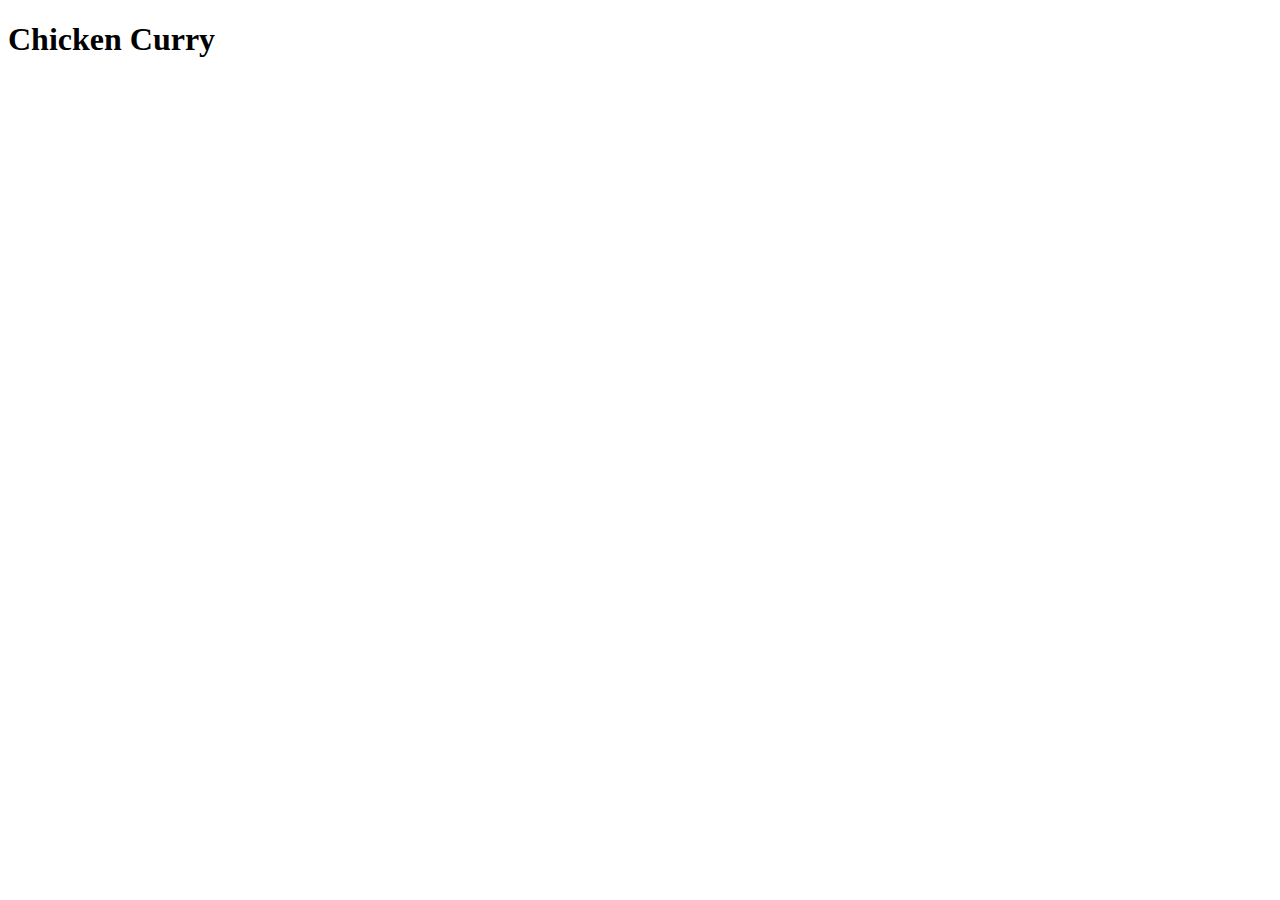
==== recipes/Chicken_curry.html @ 991cb073 "add two more recipe files" ====
<!DOCTYPE html>
<html lang="en">

<head>
    <meta charset="UTF-8">
    <meta name="viewport" content="width=device-width, initial-scale=1.0">
    <title>Chicken_curry</title>
</head>

<body>
    <h1>Chicken Curry</h1>
</body>

</html>
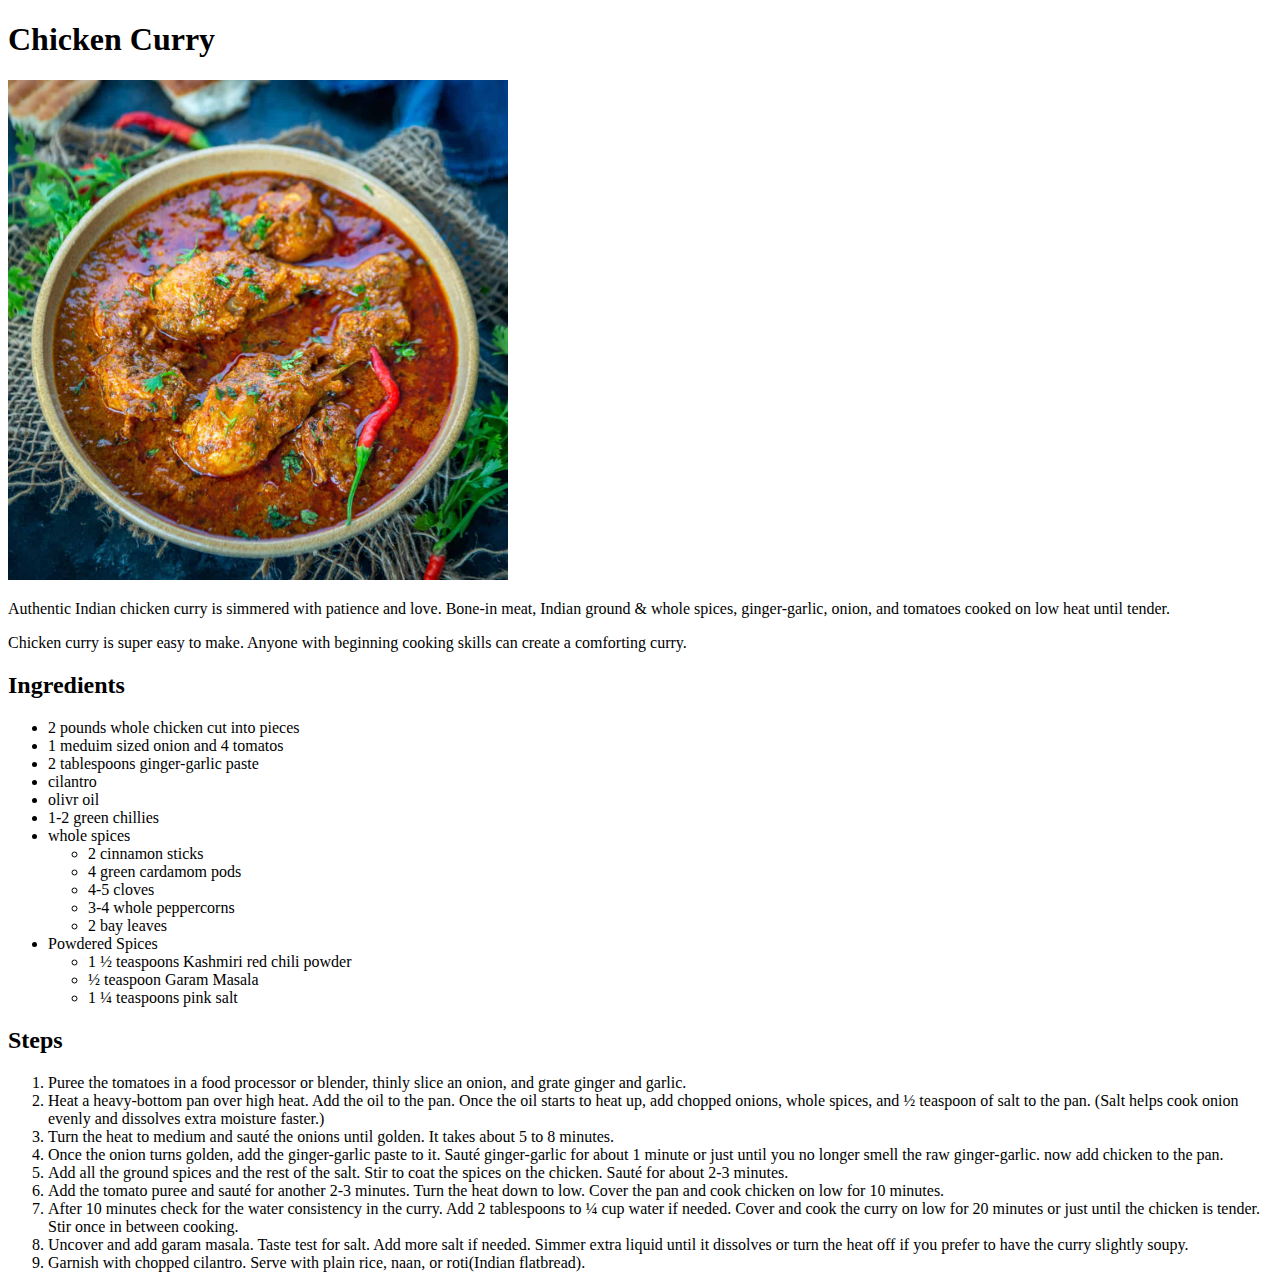
==== commit a0f256b6: "Add data to Chicken Biryani, Deleted prawn_biryani" ====
--- a/recipes/Chicken_curry.html
+++ b/recipes/Chicken_curry.html
@@ -9,6 +9,56 @@
 
 <body>
     <h1>Chicken Curry</h1>
+    <img src="../images/Chicken_curry.jpg" alt="chicken curry image" height="500" width>
+    <p>Authentic Indian chicken curry is simmered with patience and love. Bone-in meat, Indian ground & whole spices,
+        ginger-garlic, onion, and tomatoes cooked on low heat until tender.</p>
+    <p>Chicken curry is super easy to make. Anyone with beginning cooking skills can create a comforting curry.</p>
+    <h2>Ingredients</h2>
+    <ul>
+        <li>2 pounds whole chicken cut into pieces </li>
+        <li>1 meduim sized onion and 4 tomatos</li>
+        <li>2 tablespoons ginger-garlic paste</li>
+        <li>cilantro</li>
+        <li>olivr oil</li>
+        <li>1-2 green chillies</li>
+        <li>whole spices
+            <ul>
+                <li>2 cinnamon sticks</li>
+                <li>4 green cardamom pods</li>
+                <li>4-5 cloves</li>
+                <li>3-4 whole peppercorns</li>
+                <li>2 bay leaves</li>
+            </ul>
+        </li>
+        <li>Powdered Spices
+            <ul>
+                <li>1 ½ teaspoons Kashmiri red chili powder</li>
+                <li>½ teaspoon Garam Masala</li>
+                <li>1 ¼ teaspoons pink salt</li>
+            </ul>
+
+        </li>
+    </ul>
+    <h2>Steps</h2>
+    <ol>
+        <li>Puree the tomatoes in a food processor or blender, thinly slice an onion, and grate ginger and garlic.</li>
+        <li>Heat a heavy-bottom pan over high heat. Add the oil to the pan. Once the oil starts to heat up, add chopped
+            onions, whole spices, and ½ teaspoon of salt to the pan. (Salt helps cook onion evenly and dissolves extra
+            moisture faster.)</li>
+        <li>Turn the heat to medium and sauté the onions until golden. It takes about 5 to 8 minutes.</li>
+        <li>Once the onion turns golden, add the ginger-garlic paste to it. Sauté ginger-garlic for about 1 minute or
+            just until you no longer smell the raw ginger-garlic. now add chicken to the pan.</li>
+        <li>Add all the ground spices and the rest of the salt. Stir to coat the spices on the chicken. Sauté for about
+            2-3 minutes.</li>
+        <li>Add the tomato puree and sauté for another 2-3 minutes. Turn the heat down to low. Cover the pan and cook
+            chicken on low for 10 minutes.</li>
+        <li>After 10 minutes check for the water consistency in the curry. Add 2 tablespoons to ¼ cup water if needed.
+            Cover and cook the curry on low for 20 minutes or just until the chicken is tender. Stir once in between
+            cooking.</li>
+        <li>Uncover and add garam masala. Taste test for salt. Add more salt if needed. Simmer extra liquid until it
+            dissolves or turn the heat off if you prefer to have the curry slightly soupy.</li>
+        <li>Garnish with chopped cilantro. Serve with plain rice, naan, or roti(Indian flatbread).</li>
+    </ol>
 </body>
 
 </html>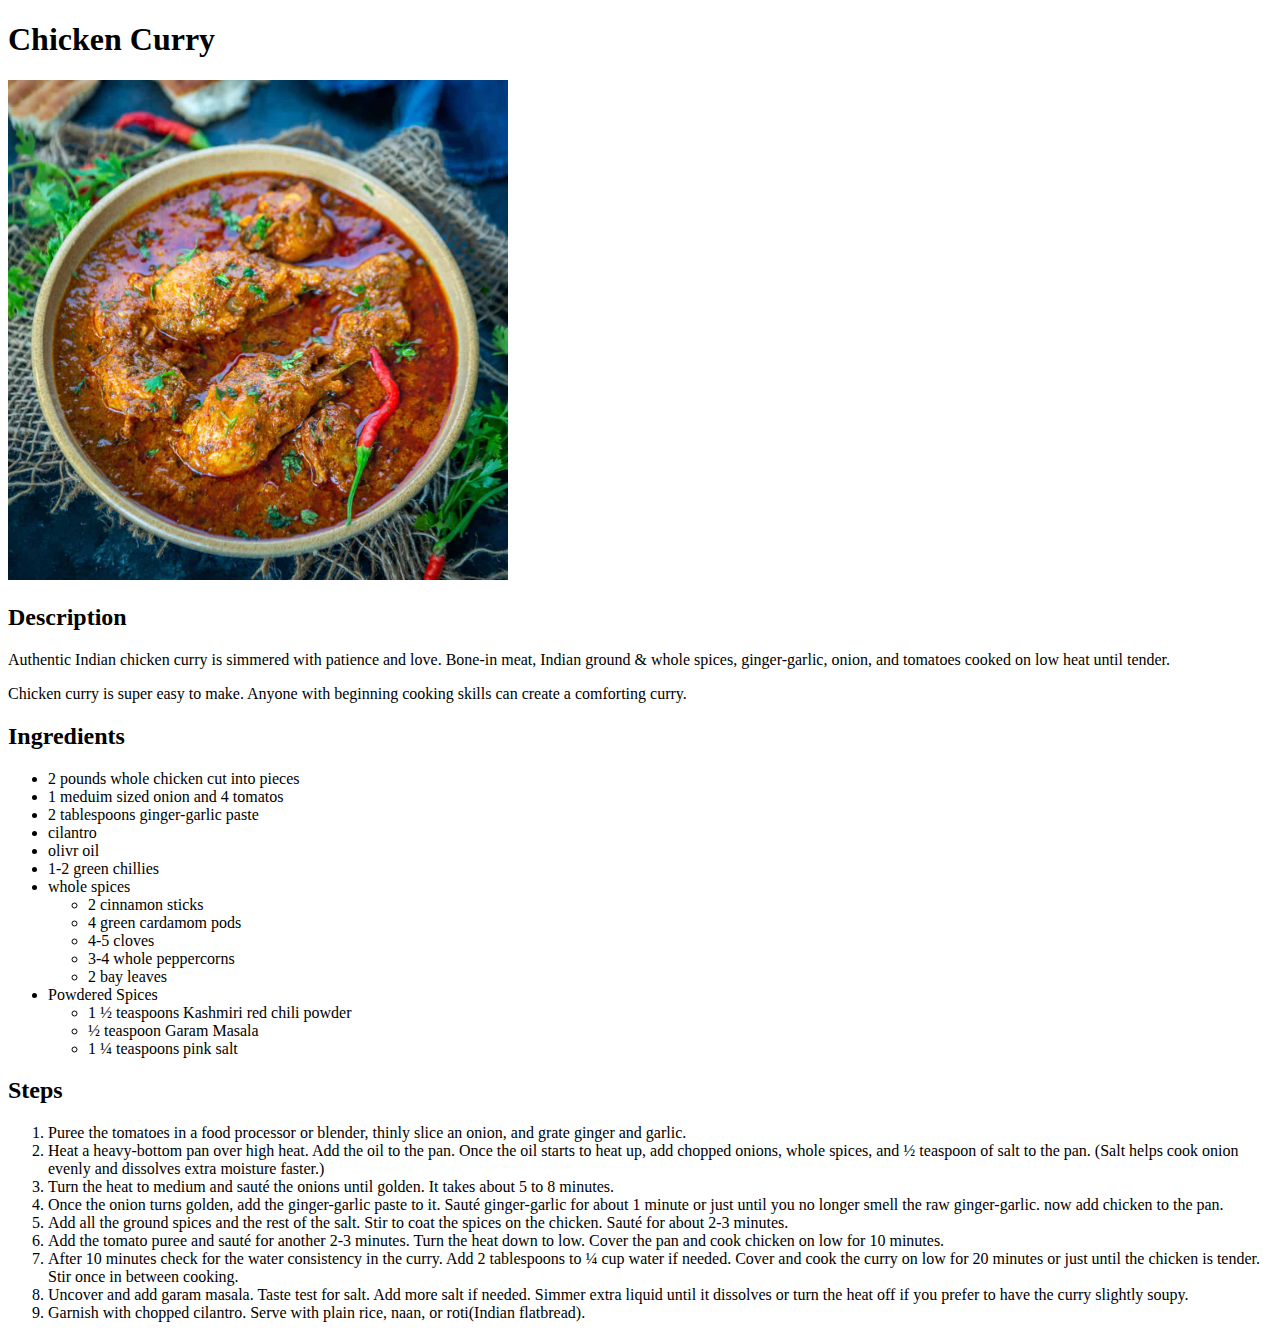
==== commit 2b041008: "Add data to payasam" ====
--- a/recipes/Chicken_curry.html
+++ b/recipes/Chicken_curry.html
@@ -10,6 +10,7 @@
 <body>
     <h1>Chicken Curry</h1>
     <img src="../images/Chicken_curry.jpg" alt="chicken curry image" height="500" width>
+    <h2>Description</h2>
     <p>Authentic Indian chicken curry is simmered with patience and love. Bone-in meat, Indian ground & whole spices,
         ginger-garlic, onion, and tomatoes cooked on low heat until tender.</p>
     <p>Chicken curry is super easy to make. Anyone with beginning cooking skills can create a comforting curry.</p>
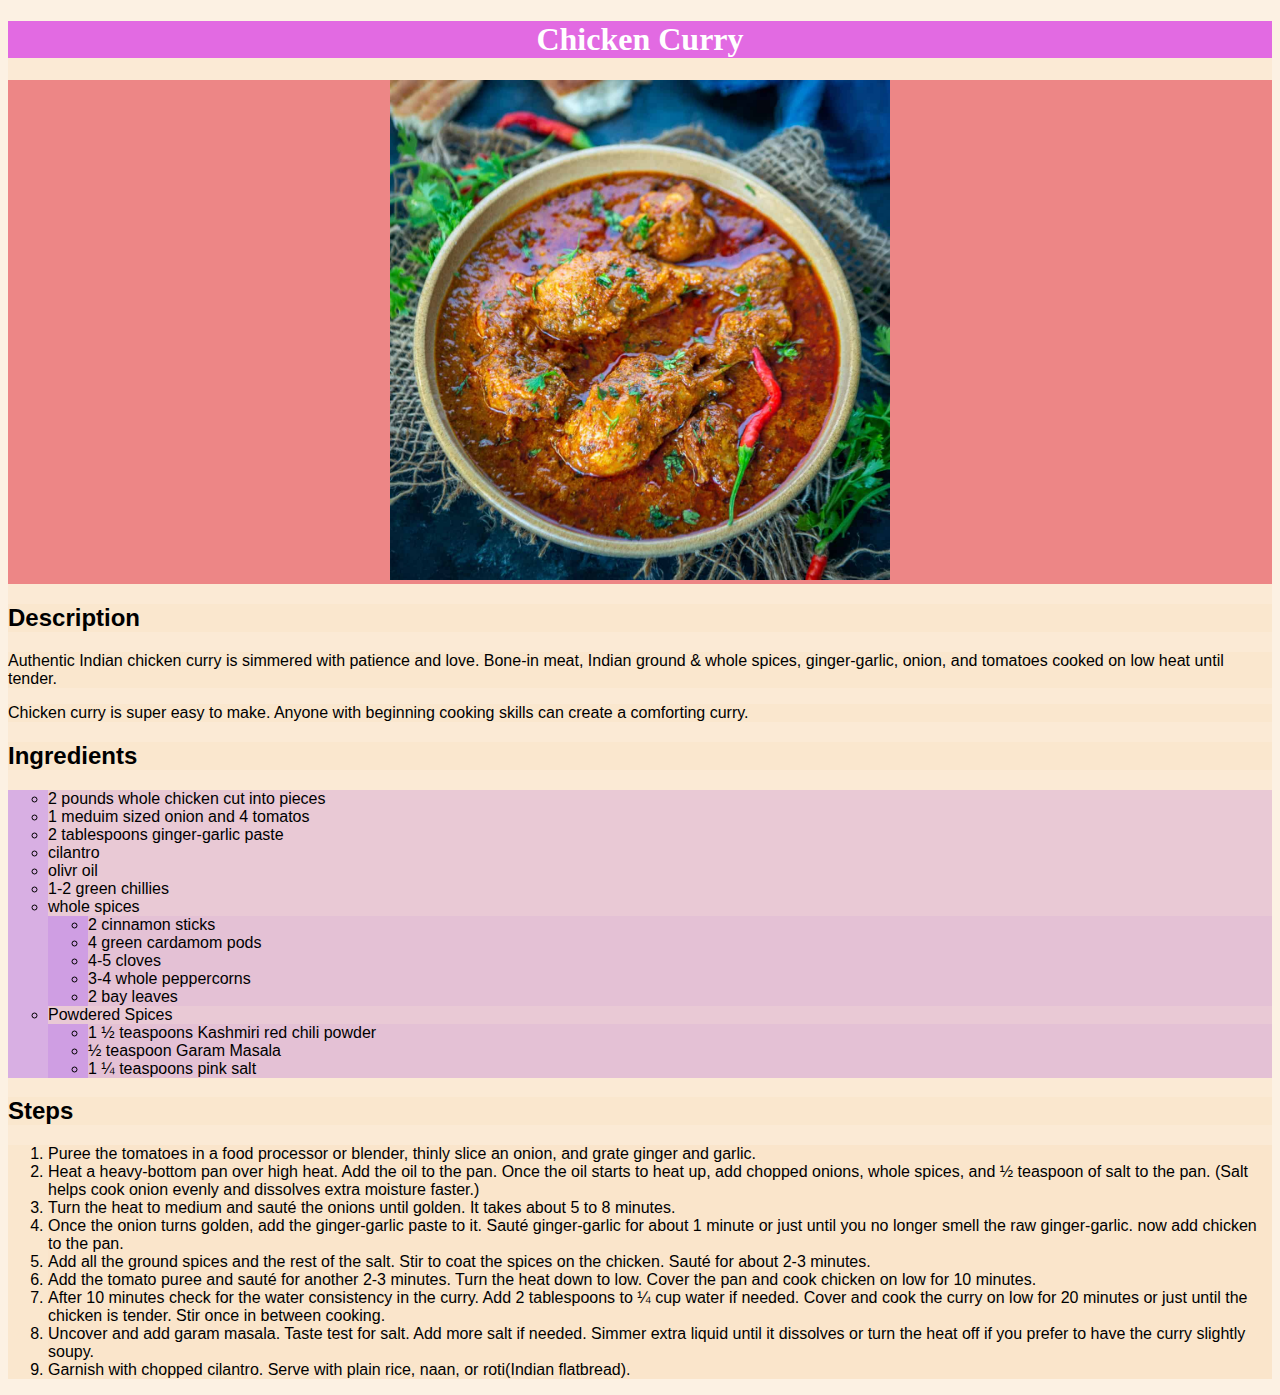
==== commit fce1f013: "Add styles ot recipes page" ====
--- a/recipes/Chicken_curry.html
+++ b/recipes/Chicken_curry.html
@@ -5,11 +5,12 @@
     <meta charset="UTF-8">
     <meta name="viewport" content="width=device-width, initial-scale=1.0">
     <title>Chicken_curry</title>
+    <link rel="stylesheet" href="./style.css">
 </head>
 
 <body>
     <h1>Chicken Curry</h1>
-    <img src="../images/Chicken_curry.jpg" alt="chicken curry image" height="500" width>
+    <div><img src="../images/Chicken_curry.jpg" alt="chicken curry image" height="500" width></div>
     <h2>Description</h2>
     <p>Authentic Indian chicken curry is simmered with patience and love. Bone-in meat, Indian ground & whole spices,
         ginger-garlic, onion, and tomatoes cooked on low heat until tender.</p>
--- a/recipes/style.css
+++ b/recipes/style.css
@@ -0,0 +1,31 @@
+* {
+    font-family: Arial, Helvetica, sans-serif;
+    background-color: rgb(249, 227, 199, 0.5);
+}
+
+h1 {
+    font-family: Georgia, 'Times New Roman', Times, serif;
+    text-align: center;
+    background-color: rgb(226, 106, 226);
+    color: white;
+}
+
+div {
+    background-color: rgb(237, 134, 134);
+    text-align: center;
+}
+
+.ingredients {
+    text-align: left;
+    background-color: rgb(134, 182, 241, 0.5);
+}
+
+#mini {
+    background-color: rgb(82, 201, 203, 0.5);
+}
+
+ul {
+    background-color: rgb(181, 115, 242, 0.5);
+    list-style-type: circle;
+
+}